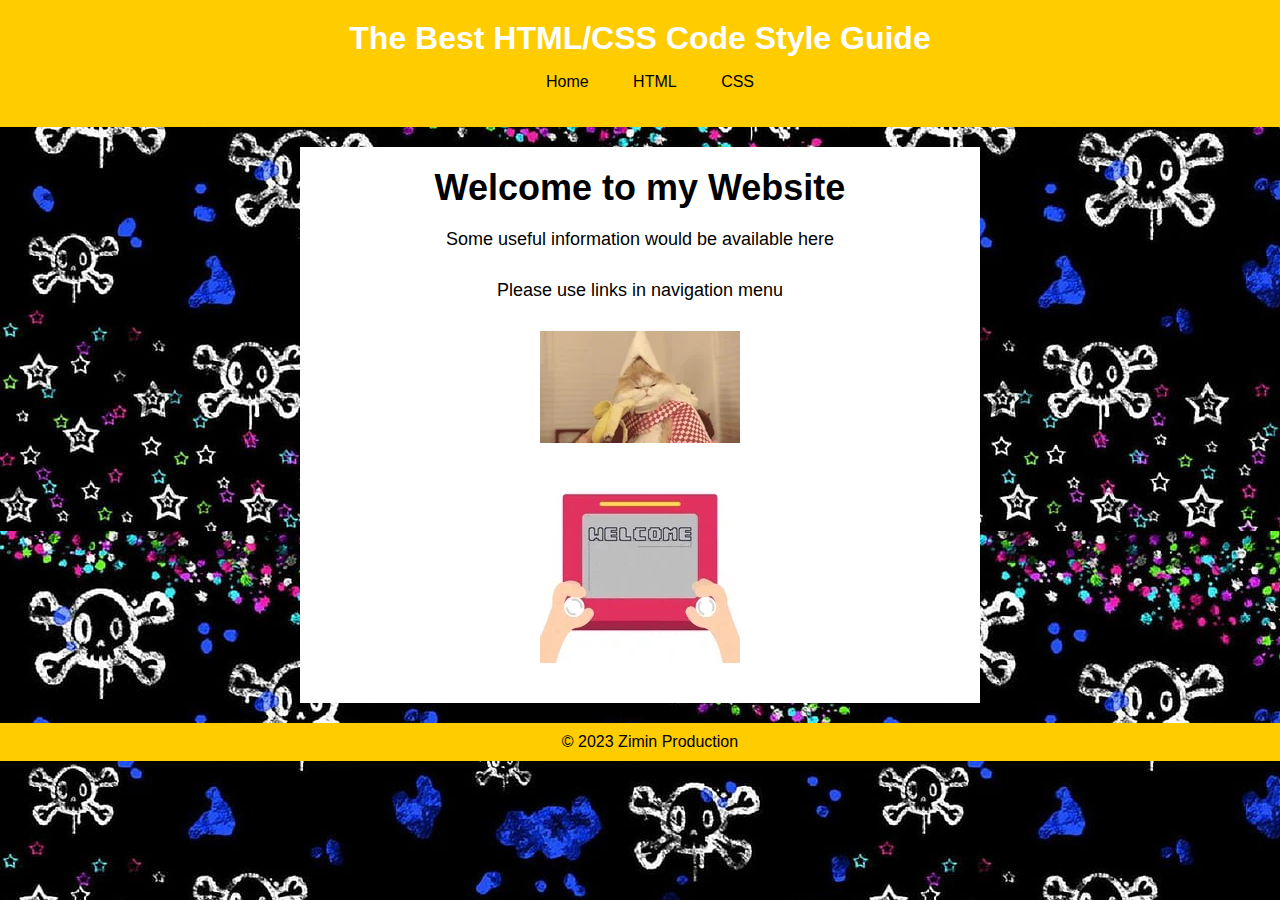
==== index.html @ 5b2baa94 "Code Style init" ====
<!DOCTYPE html>
<html lang="ru">

<head>
  <meta charset="UTF-8">
  <meta name="viewport" content="width=device-width, initial-scale=1.0">

  <link rel="stylesheet" href="styles/main.css">
  <title>Code style</title>
</head>

<body>

  <header>
    <h1>The Best HTML/CSS Code Style Guide</h1>
    <nav>
      <ul>
        <li><a href="index.html">Home</a></li>
        <li><a href="html.html">HTML</a></li>
        <li><a href="css.html">CSS</a></li>
      </ul>
    </nav>
  </header>

  <main>
    <section class="intro">
      <h2>Welcome to my Website</h2>
      <p>Some useful information would be available here</p>
      <p>Please use links in navigation menu</p>
      <figure>
        <img src="/assets/gifs/200w.webp" alt="Cat eating banana gif animation">
      </figure>
      <figure>
        <img src="/assets/gifs/200w1.webp" alt="Welcome to my website gif animation">
      </figure>
    </section>
  </main>

  <footer>
    <p>&copy; 2023 Zimin Production</p>
  </footer>

</body>

</html>
---- styles/main.css ----
@import "article.css";

body,
h1,
h2,
footer p {
  margin: 0;
  padding: 0;
}

h1 {
  color: #fff;
}

img {
  max-width: 50%;
  max-height: 50%;
}

body {
  background-image: url('/assets/background.jpg');
  background-repeat: repeat;

  background-color: #000;
  font-family: 'Verdana', sans-serif;
  text-align: center;
}

main {
  margin: auto;
  overflow: auto;
  background-color: #fff;
  width: 50%;
  padding: 20px;
  margin-top: 20px;
  margin-bottom: 20px;
}

header {
  background-color: #ffcc00;
  padding: 20px;
}

nav ul {
  list-style-type: none;
}

nav ul li {
  display: inline;
  margin-right: 20px;
}

nav a {
  text-decoration: none;
  color: #000;
  padding: 5px 10px;
}

.intro h2 {
  margin-bottom: 20px;
  font-size: 36px;
}

.intro p {
  margin-bottom: 30px;
  font-size: 18px;
}

footer {
  background-color: #ffcc00;
  padding: 10px;
  width: 100%;
  bottom: 0;
}

nav a:hover {
  background-color: #0077cc;
  color: #fff;
}
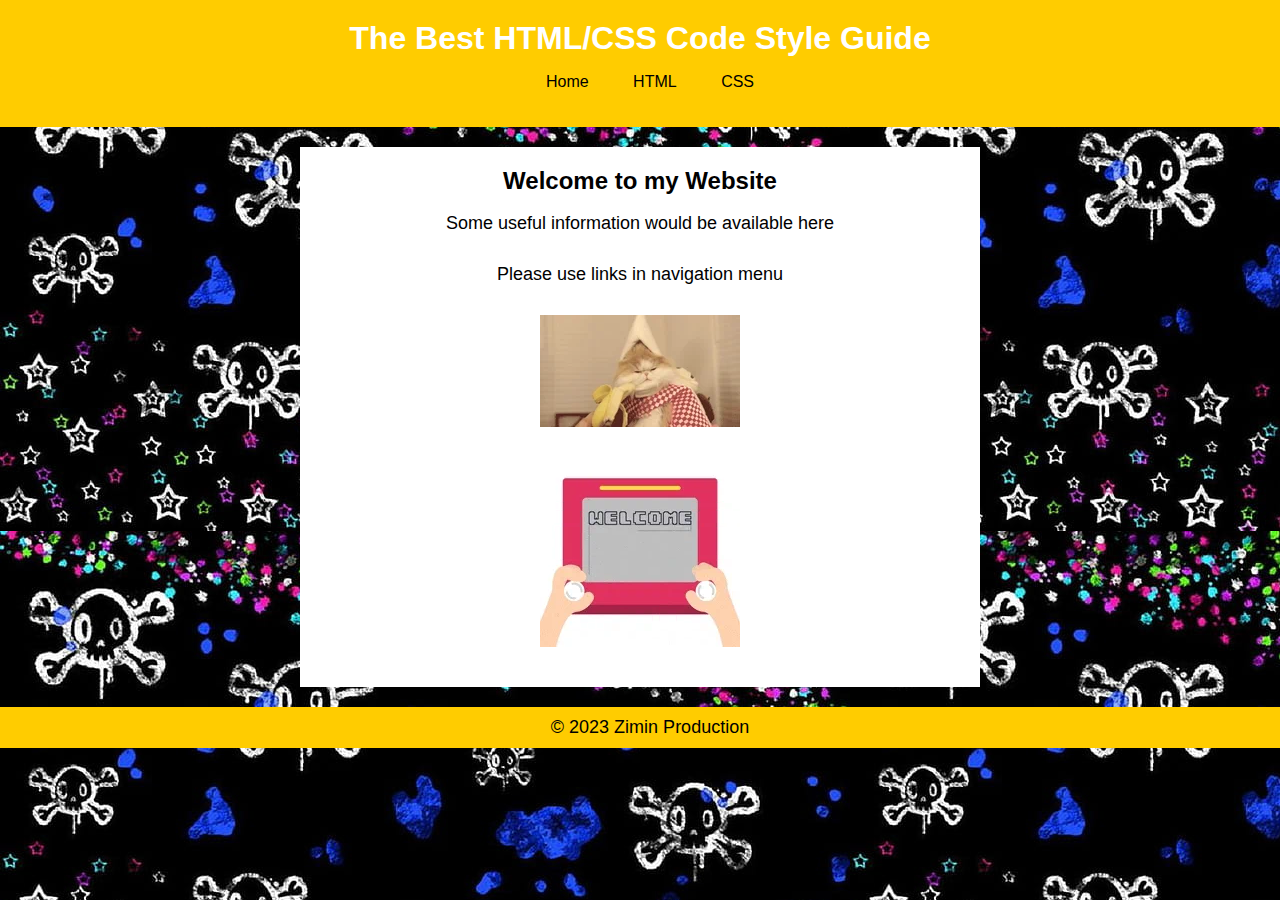
==== commit 840d17c6: "Fixes after review" ====
--- a/index.html
+++ b/index.html
@@ -5,7 +5,7 @@
   <meta charset="UTF-8">
   <meta name="viewport" content="width=device-width, initial-scale=1.0">
 
-  <link rel="stylesheet" href="styles/main.css">
+  <link rel="stylesheet" href="styles/styles.css">
   <title>Code style</title>
 </head>
 
@@ -14,10 +14,10 @@
   <header>
     <h1>The Best HTML/CSS Code Style Guide</h1>
     <nav>
-      <ul>
-        <li><a href="index.html">Home</a></li>
-        <li><a href="html.html">HTML</a></li>
-        <li><a href="css.html">CSS</a></li>
+      <ul class="nav__list">
+        <li class="nav__element"><a href="index.html">Home</a></li>
+        <li class="nav__element"><a href="html.html">HTML</a></li>
+        <li class="nav__element"><a href="css.html">CSS</a></li>
       </ul>
     </nav>
   </header>
--- a/styles/styles.css
+++ b/styles/styles.css
@@ -0,0 +1,3 @@
+@import "main.css";
+@import "nav.css";
+@import "article.css";